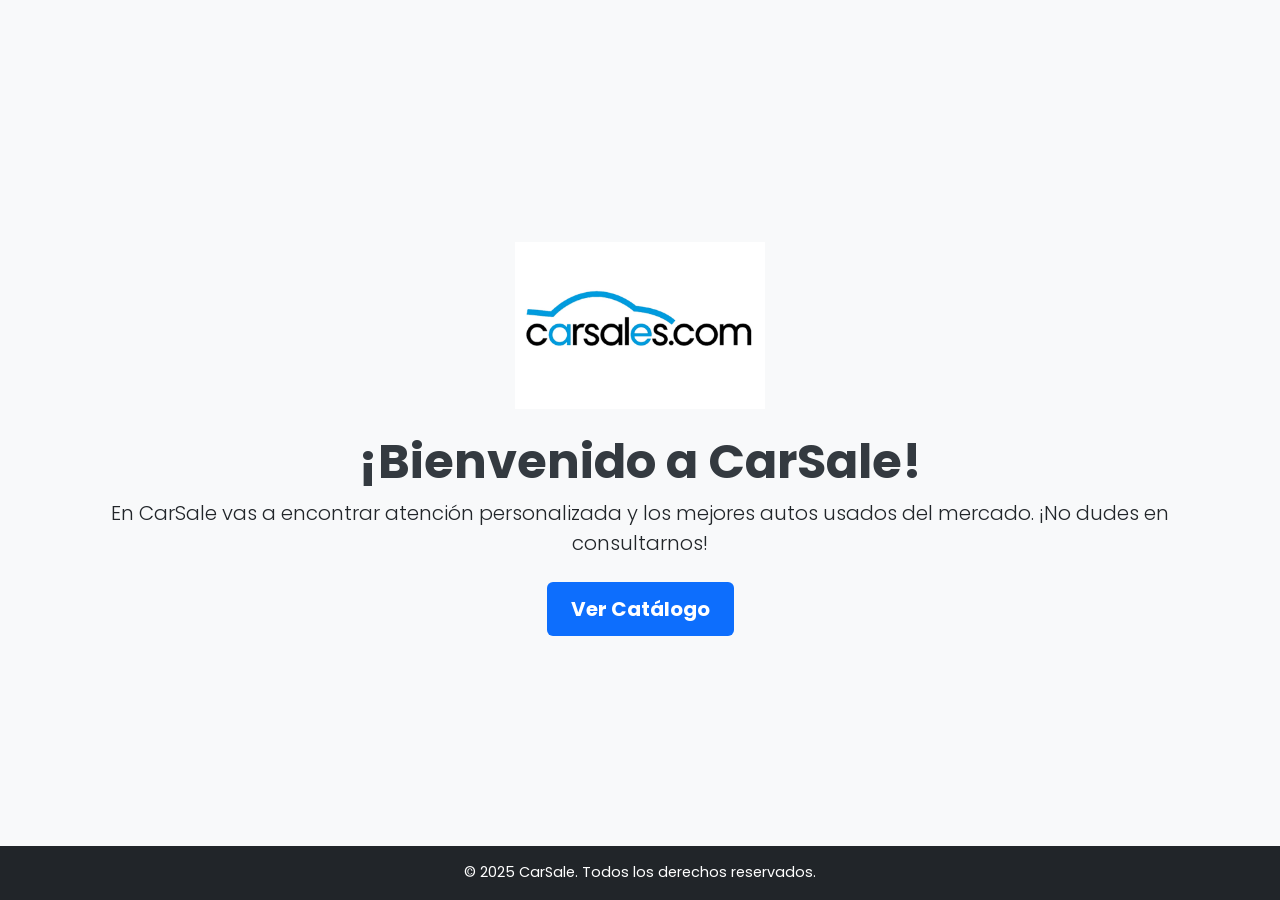
==== index.html @ d3661425 "Movido index.html a la raíz para GitHub Pages" ====
<!DOCTYPE html>
<html lang="es">
<head>
  <meta charset="UTF-8" />
  <meta name="viewport" content="width=device-width, initial-scale=1.0" />
  <meta name="description" content="CarSale: Concesionario de autos usados. Atención personalizada y los mejores vehículos del mercado." />
  <meta name="keywords" content="CarSale, autos usados, concesionario, atención personalizada" />
   
  <title>CarSale</title>

  <!-- Bootstrap -->
  <link href="https://cdn.jsdelivr.net/npm/bootstrap@5.3.3/dist/css/bootstrap.min.css" rel="stylesheet" />

  <!-- CSS compilado desde SASS -->
  <link rel="stylesheet" href="/css/style.css" />

  <!-- Tipografía -->
  <link rel="preconnect" href="https://fonts.googleapis.com" />
  <link rel="preconnect" href="https://fonts.gstatic.com" crossorigin />
  <link href="https://fonts.googleapis.com/css2?family=Noto+Sans:ital,wght@0,100..900;1,100..900&display=swap" rel="stylesheet" />
  <link href="https://fonts.googleapis.com/css2?family=Poppins:wght@300;500;700&display=swap" rel="stylesheet" />

</head>

<body class="body-custom-index">
  <!-- HEADER -->
  <header class="text-center py-3">
    <h1 class="visually-hidden">CarSale - Autos Usados</h1>
  </header>

  <!-- CONTENIDO PRINCIPAL -->
  <main class="main-custom py-5 bg-light text-center">
    <div class="container">
      <!-- LOGO CENTRADO -->
      <div class="text-center mb-4">
        <img
          src="../assets/logo/Logo.png"
          alt="Logo CarSale"
          class="img-fluid"
          style="max-width: 250px"
        />
      </div>

      <!-- TEXTO -->
      <h2 class="display-5 fw-bold">¡Bienvenido a CarSale!</h2>
      <p class="lead">
        En CarSale vas a encontrar atención personalizada y los mejores autos usados del mercado. ¡No dudes en consultarnos!
      </p>

      <!-- BOTÓN CTA CENTRADO -->
      <div class="text-center mt-4">
        <a href="catalog_by_brands.html" class="btn btn-primary btn-lg">
          Ver Catálogo
        </a>
      </div>
    </div>
  </main>

  <!-- FOOTER -->
  <footer class="bg-dark text-white text-center py-3">
    <p class="mb-0">&copy; 2025 CarSale. Todos los derechos reservados.</p>
  </footer>

  <!-- Bootstrap JS -->
  <script src="https://cdn.jsdelivr.net/npm/bootstrap@5.3.3/dist/js/bootstrap.bundle.min.js"></script>
</body>
</html>
---- css/style.css ----
body {
  font-family: "Poppins", sans-serif;
  background-color: #f8f9fa;
  color: #212529;
  margin: 0;
  padding: 0;
}

h1, h2, h3 {
  color: #343a40;
}

@media (max-width: 768px) {
  h1 {
    font-size: 2rem;
  }
}
html, body {
  height: 100%;
  margin: 0;
  padding: 0;
}

body {
  display: flex;
  flex-direction: column;
}

main {
  flex: 1;
  display: flex;
  flex-direction: column;
  justify-content: center;
}

.btn-primary {
  background-color: #0d6efd;
  color: white;
  font-weight: bold;
  padding: 0.75rem 1.5rem;
  border-radius: 6px;
  transition: all 0.3s ease;
  border: none;
}
.btn-primary:hover {
  background-color: rgb(1.762295082, 87.2336065574, 213.237704918);
  box-shadow: 0 4px 10px rgba(0, 0, 0, 0.2);
  transform: scale(1.03);
}

.card {
  border-radius: 12px;
  transition: transform 0.3s ease, box-shadow 0.3s ease;
}
.card:hover {
  transform: translateY(-5px);
  box-shadow: 0 12px 20px rgba(0, 0, 0, 0.15);
}

/* Brand Cards */
.brand-card {
  transition: transform 0.3s ease;
}
.brand-card:hover {
  transform: scale(1.03);
}
.brand-card .card {
  border: none;
  border-radius: 10px;
}
.brand-card .card .card-img-top {
  height: 150px;
  object-fit: contain;
}
.brand-card .card .card-title {
  font-weight: bold;
  color: #000;
}
.brand-card p {
  font-size: 0.95rem;
}

.brand-logo {
  max-height: 140px;
  object-fit: contain;
}

/* Car Cards */
.car-card {
  transition: transform 0.3s ease;
}
.car-card:hover {
  transform: translateY(-5px);
  box-shadow: 0 10px 25px rgba(0, 0, 0, 0.1);
}
.car-card .card-img-top {
  object-fit: cover;
  height: 200px;
}
.car-card ul {
  font-size: 0.95rem;
  margin-top: 10px;
}

@media (max-width: 768px) {
  .card-title {
    font-size: 1.1rem;
  }
}
.carousel-inner {
  max-height: 250px;
  overflow: hidden;
}

.carousel-item {
  max-height: 250px;
  overflow: hidden;
}

.carousel-img {
  width: 100%;
  height: 200px;
  object-fit: cover;
}

@media (max-width: 768px) {
  .carousel-img {
    height: 160px;
  }
}
.carousel-inner .carousel-item img.carousel-img {
  width: 100%;
  height: 200px;
  object-fit: cover !important;
}

.navbar {
  background-color: white;
  box-shadow: 0 2px 4px rgba(0, 0, 0, 0.1);
}

footer {
  background-color: #111;
  color: white;
  font-size: 0.9rem;
  padding: 1.5rem 0;
  text-align: center;
}

.bg-soft {
  background-color: #fdfdfb;
}

.navbar-nav .nav-link {
  background-color: transparent;
  color: #212529;
  border: 1px solid #212529;
  padding: 6px 16px;
  border-radius: 20px;
  margin-left: 10px;
  font-family: "Poppins", sans-serif;
  transition: background-color 0.3s, color 0.3s;
}
.navbar-nav .nav-link:hover {
  background-color: #0d6efd;
  color: white;
  border-color: #0d6efd;
}

/*# sourceMappingURL=style.css.map */
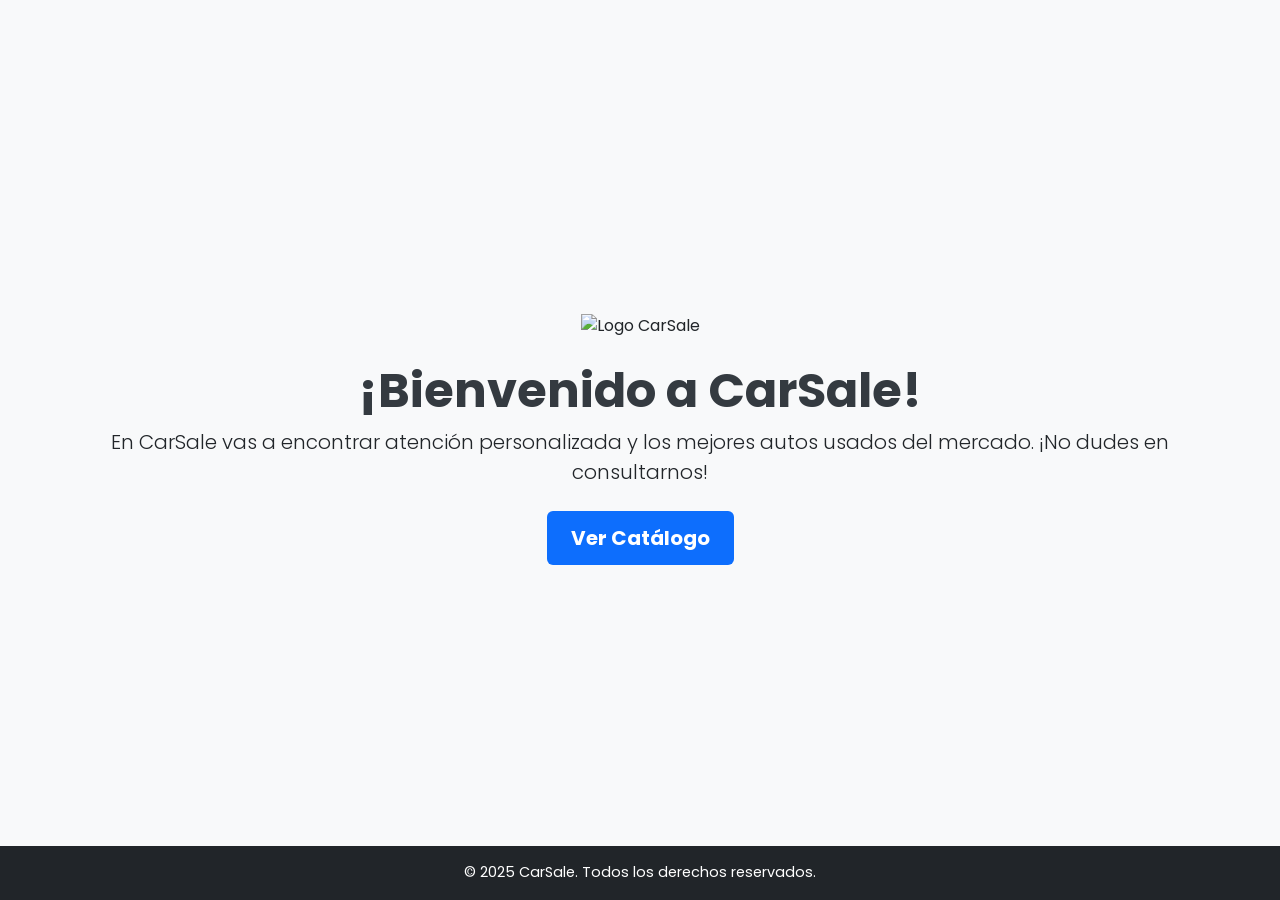
==== commit d20d16e8: "Ajuste de rutas para GitHub Pages" ====
--- a/index.html
+++ b/index.html
@@ -34,7 +34,7 @@
       <!-- LOGO CENTRADO -->
       <div class="text-center mb-4">
         <img
-          src="../assets/logo/Logo.png"
+          src="/assets/logo/logo.png"
           alt="Logo CarSale"
           class="img-fluid"
           style="max-width: 250px"
@@ -49,7 +49,7 @@
 
       <!-- BOTÓN CTA CENTRADO -->
       <div class="text-center mt-4">
-        <a href="catalog_by_brands.html" class="btn btn-primary btn-lg">
+        <a href="/pages/catalog_by_brands.html" class="btn btn-primary btn-lg">
           Ver Catálogo
         </a>
       </div>
